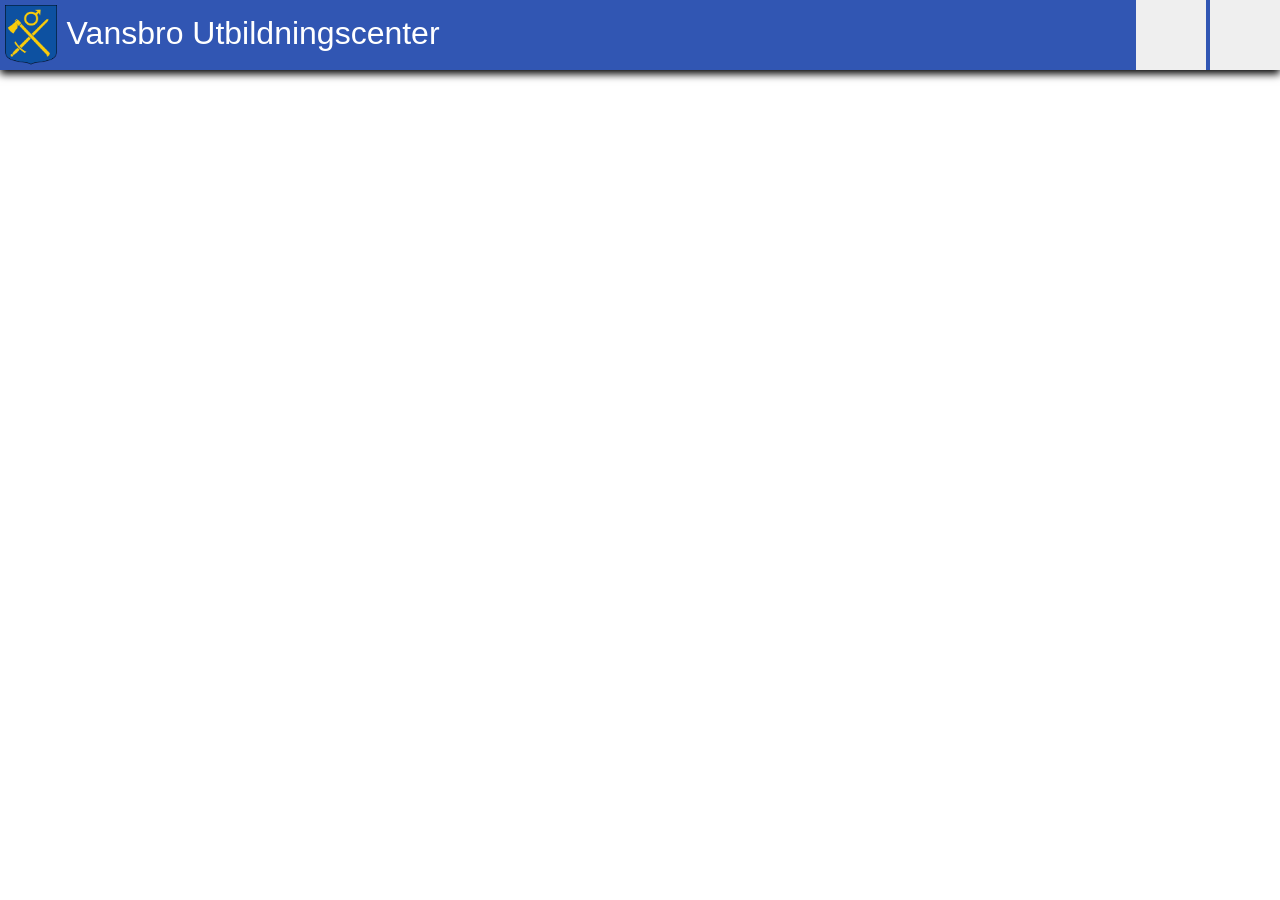
==== Vuc redesign/views/home.html @ cec903c4 "Poof!" ====
<html lang="en">

<head>
    <meta charset="UTF-8">
    <meta name="viewport" content="width=device-width, initial-scale=1.0">
    <title>Home</title>
    <link rel="stylesheet" href="../style/style.css">
</head>

<body>
    <div id="header">
        <div id="title">
            <img class="logo" src="../res/1200px-Vansbro_kommunvapen_-_Riksarkivet_Sverige.png" alt="">
            <span>Vansbro Utbildningscenter</span>
        </div>


        <div id="nav">
            <button id="about"></button>
            <button id="menu"></button>
        </div>
    </div>
    <div id="content">

    </div>
    <div id="footer">

    </div>
</body>

</html>
---- Vuc redesign/style/style.css ----
body {
    margin: 0;
}

#header {
    /* height: 50px; */
    /* display: grid; */
    display: flex;
    grid-template-columns: 1fr 1fr;
    background-color: rgb(49, 86, 179);

    box-shadow: 0 0.25rem 0.5rem 0 black;
}

#header #title {
    display: flex;
    padding: 0.3125rem;
    font-family: 'Gill Sans', 'Gill Sans MT', Calibri, 'Trebuchet MS', sans-serif;
    font-size: 2em;
    color: white;
}

#header #title span {
    margin: 0.625rem;
}

#header .logo {
    contain: contents;
    height: 3.75rem;
}

#header #nav {
    margin-left: auto;
    margin-right: 0px;
    text-align: right;
}

#header #nav button {
    margin: 0;

    width: 10%;
    height: 100%;

    min-width: 70px;
    border: 0rem none ;
}

#header #nav button img{
    width: 80%;
    height: 80%;
}
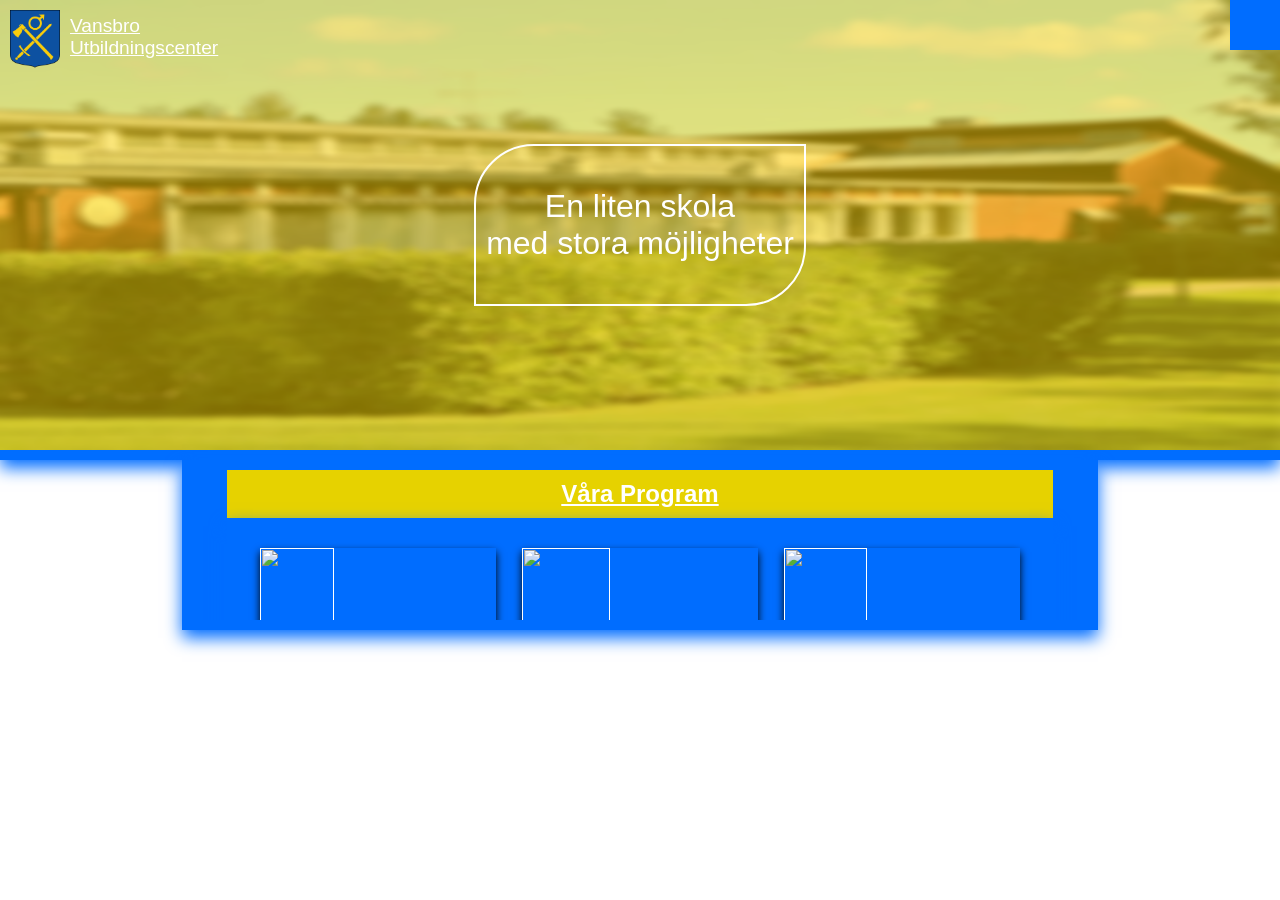
==== commit 9181a06b: "Poof!" ====
--- a/Vuc redesign/views/home.html
+++ b/Vuc redesign/views/home.html
@@ -8,24 +8,38 @@
 </head>
 
 <body>
-    <div id="header">
+    <div id="banner">
+
+
         <div id="title">
-            <img class="logo" src="../res/1200px-Vansbro_kommunvapen_-_Riksarkivet_Sverige.png" alt="">
+            <a href="http://Vansbro.se"><img src="../res/1200px-Vansbro_kommunvapen_-_Riksarkivet_Sverige.png"
+                    alt=""></a>
             <span>Vansbro Utbildningscenter</span>
         </div>
 
+        <div id="moto">
+            <p>
+                En liten skola <br>med stora möjligheter
+            </p>
+        </div>
+        <div id="nav">
+            <ul>
+                <li><a class="navItems" href="http://">Mer Om Skolan</a></li>
+                <li><a class="navItems" href="program.html"> Våra Program</a></li>
+                <li><a class="navItems" href="http://"> För Elever</a></li>
+                <li><a class="navItems" href="http://"> Personal På Skolan</a></li>
+            </ul>
 
-        <div id="nav">
-            <button id="about"></button>
-            <button id="menu"></button>
         </div>
     </div>
+
+
+
     <div id="content">
+        <iframe src="program.html" frameborder="0" width="100%" height="100%"></iframe>
+    </div>
 
-    </div>
-    <div id="footer">
 
-    </div>
 </body>
 
 </html>
--- a/Vuc redesign/style/style.css
+++ b/Vuc redesign/style/style.css
@@ -1,51 +1,109 @@
 body {
     margin: 0;
+    font-family: Arial, Helvetica, sans-serif;
 }
 
-#header {
-    /* height: 50px; */
-    /* display: grid; */
-    display: flex;
-    grid-template-columns: 1fr 1fr;
-    background-color: rgb(49, 86, 179);
-
-    box-shadow: 0 0.25rem 0.5rem 0 black;
+button {
+    margin: 0rem;
 }
 
-#header #title {
+#banner {
+    background-image: url("../res/vucbg.png");
+    background-repeat: no-repeat;
+    background-size: 100% 100%;
+    width: 100%;
+    display: grid;
+    grid-template-columns: 1fr 1fr 1fr;
+    height: 50%;
+    max-height: 600px;
+    border-bottom: #006dff solid 10px;
+    box-shadow: #006dff 0 0.5rem 1rem 0;
+}
+
+#banner #title {
+    height: fit-content;
+    height: -moz-fit-content;
+    height: -webkit-fit-content;
+    width: 150px;
     display: flex;
-    padding: 0.3125rem;
-    font-family: 'Gill Sans', 'Gill Sans MT', Calibri, 'Trebuchet MS', sans-serif;
+}
+
+#banner #title img {
+    margin-left: 10px;
+    margin-top: 10px;
+    margin-right: 10px;
+    contain: content;
+    width: 50px;
+}
+
+#banner #title span {
+    color: white;
+    font-size: 1.2em;
+    margin-top: 10%;
+    text-decoration: underline;
+}
+
+#banner #moto {
+    margin-top: auto;
+    margin-bottom: auto;
+    margin-left: auto;
+    margin-right: auto;
+    text-align: center;
+    height: -moz-fit-content;
+    width: -moz-fit-content;
+    padding: 10px;
     font-size: 2em;
     color: white;
+    border: 2px solid white;
+
+    border-top-left-radius: 60px;
+    border-bottom-right-radius: 60px;
 }
 
-#header #title span {
-    margin: 0.625rem;
+#content {
+    background-color: #006dff;
+    width: 70%;
+    height: fit-content;
+    height: -moz-fit-content;
+    height: -webkit-fit-content;
+    margin-left: auto;
+    margin-right: auto;
+    padding: 0.625rem;
+    box-shadow: #006dff 0 0.5rem 1rem 0;
 }
 
-#header .logo {
-    contain: contents;
-    height: 3.75rem;
+#nav {
+    text-align: center;
+    width: 50;
+    height: 50;
+    margin-left: auto;
+    float: right;
+    background-color: #006dff;
+    position: sticky;
+    top: 0;
+    transition: 0.5s;
 }
 
-#header #nav {
-    margin-left: auto;
-    margin-right: 0px;
-    text-align: right;
+#nav:hover {
+    width: 300px;
+    height: fit-content;
+    height: -moz-fit-content;
+    height: -webkit-fit-content;
 }
 
-#header #nav button {
-    margin: 0;
-
-    width: 10%;
-    height: 100%;
-
-    min-width: 70px;
-    border: 0rem none ;
+#nav ul {
+    list-style-type: none;
 }
 
-#header #nav button img{
-    width: 80%;
-    height: 80%;
+.navItems {
+    text-decoration: none;
+    font-size: 0;   
+    visibility: hidden;
+    transition: 0.2s;
+}
+
+#nav:hover .navItems {
+    font-size: 1em;
+    visibility: visible;
+    height: 400px;
 }
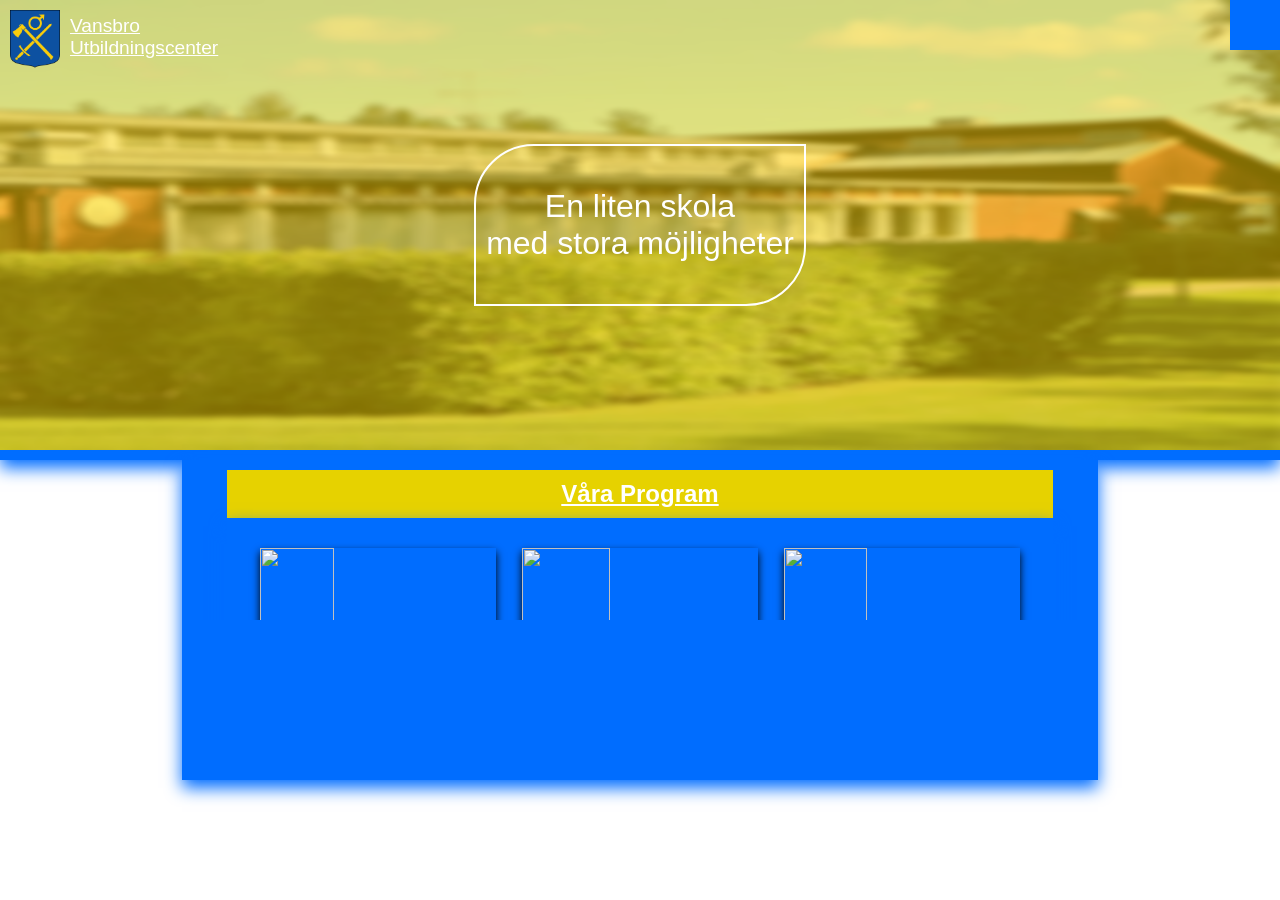
==== commit b8bcda6c: "Poof!" ====
--- a/Vuc redesign/views/home.html
+++ b/Vuc redesign/views/home.html
@@ -8,9 +8,9 @@
 </head>
 
 <body>
-    <div id="banner">
 
 
+    <div id="banner">
         <div id="title">
             <a href="http://Vansbro.se"><img src="../res/1200px-Vansbro_kommunvapen_-_Riksarkivet_Sverige.png"
                     alt=""></a>
@@ -24,8 +24,8 @@
         </div>
         <div id="nav">
             <ul>
-                <li><a class="navItems" href="http://">Mer Om Skolan</a></li>
-                <li><a class="navItems" href="program.html"> Våra Program</a></li>
+                <li><a class="navItems" href="#program"> Våra Program</a></li>
+                <li><a class="navItems" href="#skolan">Mer Om Skolan</a></li>
                 <li><a class="navItems" href="http://"> För Elever</a></li>
                 <li><a class="navItems" href="http://"> Personal På Skolan</a></li>
             </ul>
@@ -34,9 +34,9 @@
     </div>
 
 
-
     <div id="content">
-        <iframe src="program.html" frameborder="0" width="100%" height="100%"></iframe>
+        <iframe id="program" src="program.html" frameborder="0" width="100%" height="100%"></iframe>
+        <iframe id="skolan" rc="skolan.html" frameborder="0" width="100%" , height="100%"></iframe>
     </div>
 
 
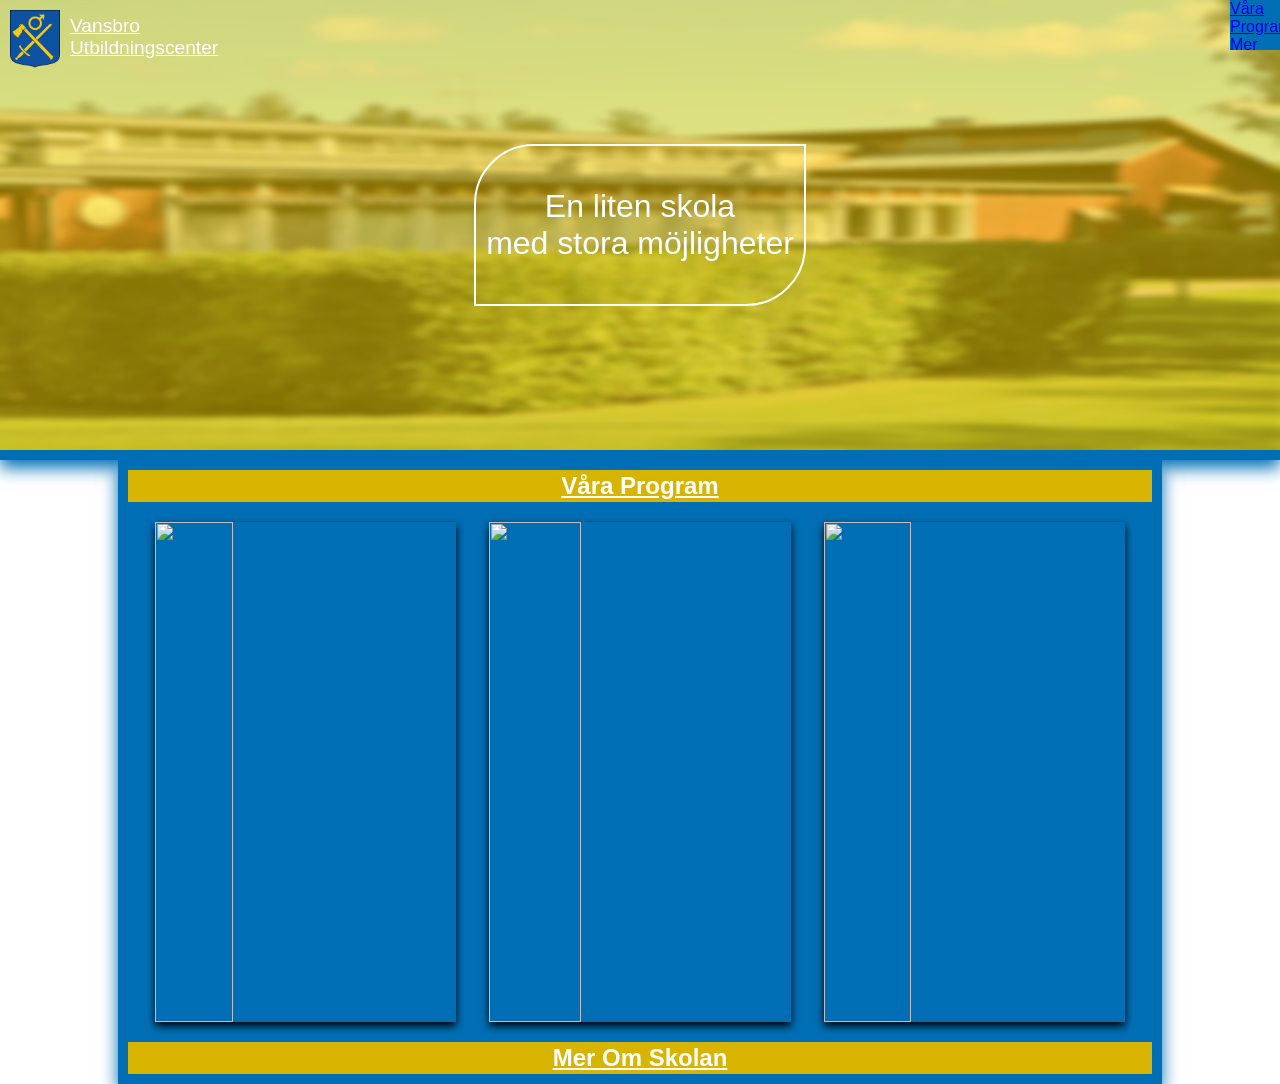
==== commit 13d5b5a7: "Poof!" ====
--- a/Vuc redesign/views/home.html
+++ b/Vuc redesign/views/home.html
@@ -5,10 +5,21 @@
     <meta name="viewport" content="width=device-width, initial-scale=1.0">
     <title>Home</title>
     <link rel="stylesheet" href="../style/style.css">
+    <link rel="stylesheet" href="../style/skolan.css">
+    <link rel="stylesheet" href="../style/program.css">
 </head>
 
 <body>
-
+    <div id="navContainer">
+        <div id="nav">
+            <div>
+                <a href="#program"> Våra Program</a>
+                <a href="#skolan">Mer Om Skolan</a>
+                <a href="http://"> För Elever</a>
+                <a href="http://"> Personal På Skolan</a>
+            </div>
+        </div>
+    </div>
 
     <div id="banner">
         <div id="title">
@@ -22,21 +33,43 @@
                 En liten skola <br>med stora möjligheter
             </p>
         </div>
-        <div id="nav">
-            <ul>
-                <li><a class="navItems" href="#program"> Våra Program</a></li>
-                <li><a class="navItems" href="#skolan">Mer Om Skolan</a></li>
-                <li><a class="navItems" href="http://"> För Elever</a></li>
-                <li><a class="navItems" href="http://"> Personal På Skolan</a></li>
-            </ul>
 
-        </div>
     </div>
 
 
     <div id="content">
-        <iframe id="program" src="program.html" frameborder="0" width="100%" height="100%"></iframe>
-        <iframe id="skolan" rc="skolan.html" frameborder="0" width="100%" , height="100%"></iframe>
+        <div id="program">
+            <div id="header">
+                <span>Våra Program</span>
+            </div>
+            <div id="program-grid">
+                <a href="/views/program/teknik.html" target="_top" class="item">
+                    <div class="banner">
+                        <img src="https://i.pinimg.com/originals/25/e7/2c/25e72c6653f86d62535cac3458af63cd.jpg" alt="">
+                        <div class="title">Teknik</div>
+                    </div>
+                </a>
+                <a href="program/industri.html" target="_top" class="item">
+                    <div class="banner">
+                        <img src="https://f.nordiskemedier.dk/2cvl5q5foe2i8pyb.jpg" alt="">
+                        <div class="title">Industri</div>
+                    </div>
+                </a>
+                <a href="program/fordon.html" target="_top" class="item">
+                    <div class="banner">
+                        <img src="https://stfg.stockholm.se/sites/default/files/styles/ssk_gallery_image/public/lbmek.png?itok=sisvduzu"
+                            alt="">
+                        <div class="title">Fordon</div>
+                    </div>
+                </a>
+            </div>
+        </div>
+
+        <div id="skolan">
+            <div id="header">
+                <span>Mer Om Skolan</span>
+            </div>  
+        </div>
     </div>
 
 
--- a/Vuc redesign/style/style.css
+++ b/Vuc redesign/style/style.css
@@ -1,109 +1,138 @@
 body {
-    margin: 0;
-    font-family: Arial, Helvetica, sans-serif;
-}
-
-button {
-    margin: 0rem;
+  margin: 0;
+  padding: 0;
+  font-family: Arial, Helvetica, sans-serif;
 }
 
 #banner {
-    background-image: url("../res/vucbg.png");
-    background-repeat: no-repeat;
-    background-size: 100% 100%;
-    width: 100%;
-    display: grid;
-    grid-template-columns: 1fr 1fr 1fr;
-    height: 50%;
-    max-height: 600px;
-    border-bottom: #006dff solid 10px;
-    box-shadow: #006dff 0 0.5rem 1rem 0;
+  background-image: url("../res/vucbg.png");
+  background-repeat: no-repeat;
+  background-size: 100% 100%;
+  width: 100%;
+  display: grid;
+  grid-template-columns: 1fr 1fr 1fr;
+  height: 50%;
+  max-height: 37.5rem;
+  border-bottom: #006eb4 solid 0.625rem;
+  box-shadow: #006eb4 0 8px 16px 0;
 }
 
 #banner #title {
+  height: fit-content;
+  height: -moz-fit-content;
+  height: -webkit-fit-content;
+  width: 150px;
+  display: flex;
+}
+
+#banner #title img {
+  margin-left: 10px;
+  margin-top: 10px;
+  margin-right: 10px;
+  contain: content;
+  width: 50px;
+}
+
+#banner #title span {
+  color: white;
+  font-size: 1.2em;
+  margin-top: 10%;
+  text-decoration: underline;
+}
+
+#banner #moto {
+  margin-top: auto;
+  margin-bottom: auto;
+  margin-left: auto;
+  margin-right: auto;
+  text-align: center;
+  height: -moz-fit-content;
+  width: -moz-fit-content;
+  padding: 0.625rem;
+  font-size: 2em;
+  color: white;
+  border: 0.125rem solid white;
+  border-top-left-radius: 3.75rem;
+  border-bottom-right-radius: 3.75rem;
+}
+
+#content {
+  background-color: #006eb4;
+  width: 80%;
+  height: fit-content;
+  height: -moz-fit-content;
+  height: -webkit-fit-content;
+  margin-left: auto;
+  margin-right: auto;
+  padding: 0.625rem;
+  box-shadow: #006eb4 0 0.5rem 1rem 0;
+}
+#navContainer {
+  z-index: 100;
+
+  width: 100%;
+  position: fixed;
+  display: flex;
+  justify-content: flex-end;
+  margin: 0;
+  padding: 0;
+}
+
+#nav {
+  position: absolute;
+  overflow: hidden;
+
+  margin: 0;
+  padding: 0;
+  justify-content: center;
+
+  width: 50;
+  height: 50;
+  background-color: #006eb4;
+  top: 0;
+  transition: 0.2s;
+  transition-delay: 0.4s display;
+}
+
+#nav:hover {
+  width: 18.75rem;
+  height: fit-content;
+  height: -moz-fit-content;
+  height: -webkit-fit-content;
+}
+
+@media screen and (max-width: 800px) {
+  #banner {
+    font-size: 0.8em;
+    height: 20%;
+  }
+
+  #banner #title {
     height: fit-content;
     height: -moz-fit-content;
     height: -webkit-fit-content;
-    width: 150px;
+    width: 9.375rem;
     display: flex;
+  }
+
+  #banner #title img {
+    margin-left: 0.625rem;
+    margin-top: 0.625rem;
+    margin-right: 0.625rem;
+    contain: content;
+    width: 2.5rem;
+  }
+
+  #banner #moto {
+      visibility: hidden;
+  }
+
+  #nav {
+    width: 2.5rem;
+    height: 2.5rem;
+  }
+
+  #content {
+    width: 90%;
+  }
 }
-
-#banner #title img {
-    margin-left: 10px;
-    margin-top: 10px;
-    margin-right: 10px;
-    contain: content;
-    width: 50px;
-}
-
-#banner #title span {
-    color: white;
-    font-size: 1.2em;
-    margin-top: 10%;
-    text-decoration: underline;
-}
-
-#banner #moto {
-    margin-top: auto;
-    margin-bottom: auto;
-    margin-left: auto;
-    margin-right: auto;
-    text-align: center;
-    height: -moz-fit-content;
-    width: -moz-fit-content;
-    padding: 10px;
-    font-size: 2em;
-    color: white;
-    border: 2px solid white;
-
-    border-top-left-radius: 60px;
-    border-bottom-right-radius: 60px;
-}
-
-#content {
-    background-color: #006dff;
-    width: 70%;
-    height: fit-content;
-    height: -moz-fit-content;
-    height: -webkit-fit-content;
-    margin-left: auto;
-    margin-right: auto;
-    padding: 0.625rem;
-    box-shadow: #006dff 0 0.5rem 1rem 0;
-}
-
-#nav {
-    text-align: center;
-    width: 50;
-    height: 50;
-    margin-left: auto;
-    float: right;
-    background-color: #006dff;
-    position: sticky;
-    top: 0;
-    transition: 0.5s;
-}
-
-#nav:hover {
-    width: 300px;
-    height: fit-content;
-    height: -moz-fit-content;
-    height: -webkit-fit-content;
-}
-
-#nav ul {
-    list-style-type: none;
-}
-
-.navItems {
-    text-decoration: none;
-    font-size: 0;   
-    visibility: hidden;
-    transition: 0.2s;
-}
-
-#nav:hover .navItems {
-    font-size: 1em;
-    visibility: visible;
-    height: 400px;
-}
--- a/Vuc redesign/style/skolan.css
+++ b/Vuc redesign/style/skolan.css
@@ -0,0 +1,13 @@
+#skolan #header {
+    margin-right: auto;
+    margin-left: auto;
+    background-color: #d7b400;
+    color: white;
+    text-align: center;
+    text-decoration: underline;
+    padding-bottom: 0.125rem;
+    padding-top: 0.125rem;
+    font-size: 1.5em;
+    font-weight: 600;
+    width: 100%;
+  }
--- a/Vuc redesign/style/program.css
+++ b/Vuc redesign/style/program.css
@@ -0,0 +1,77 @@
+body {
+  margin: 0;
+  font-family: Arial, Helvetica, sans-serif;
+  color: white;
+}
+
+img {
+  width: 18.75rem;
+  contain: content;
+}
+
+#program {
+  width: 100%;
+}
+
+#program #header {
+  margin-right: auto;
+  margin-left: auto;
+  background-color: #d7b400;
+  color: white;
+  text-align: center;
+  text-decoration: underline;
+  padding-bottom: 2px;
+  padding-top: 2px;
+  font-size: 1.5em;
+  font-weight: 600;
+  width: 100%;
+}
+
+#program .item {
+  color: white;
+
+  margin: 10px;
+  margin-left: auto;
+  margin-right: auto;
+  display: flex;
+  min-height: 12.5rem;
+  width: 90%;
+  min-height: 500px;
+  box-shadow: 0 4px 8px 0 black;
+}
+
+#program .item .banner {
+  contain: content;
+}
+
+#program .item .banner img {
+  width: 100%;
+}
+
+#program .title {
+  padding: 2px;
+  width: 100%;
+  text-align: center;
+  background-color: #d7b400;
+  font-weight: 600;
+  font-size: 1.5em;
+  text-decoration: underline;
+}
+
+#program #program-grid {
+  display: grid;
+  padding: 0.625rem;
+  grid-template-columns: 1fr 1fr 1fr;
+}
+
+@media screen and (max-width: 1200px) {
+  #program #program-grid {
+    grid-template-columns: 1fr 1fr;
+  }
+}
+
+@media screen and (max-width: 800px) {
+  #program #program-grid {
+    grid-template-columns: 1fr;
+  }
+}
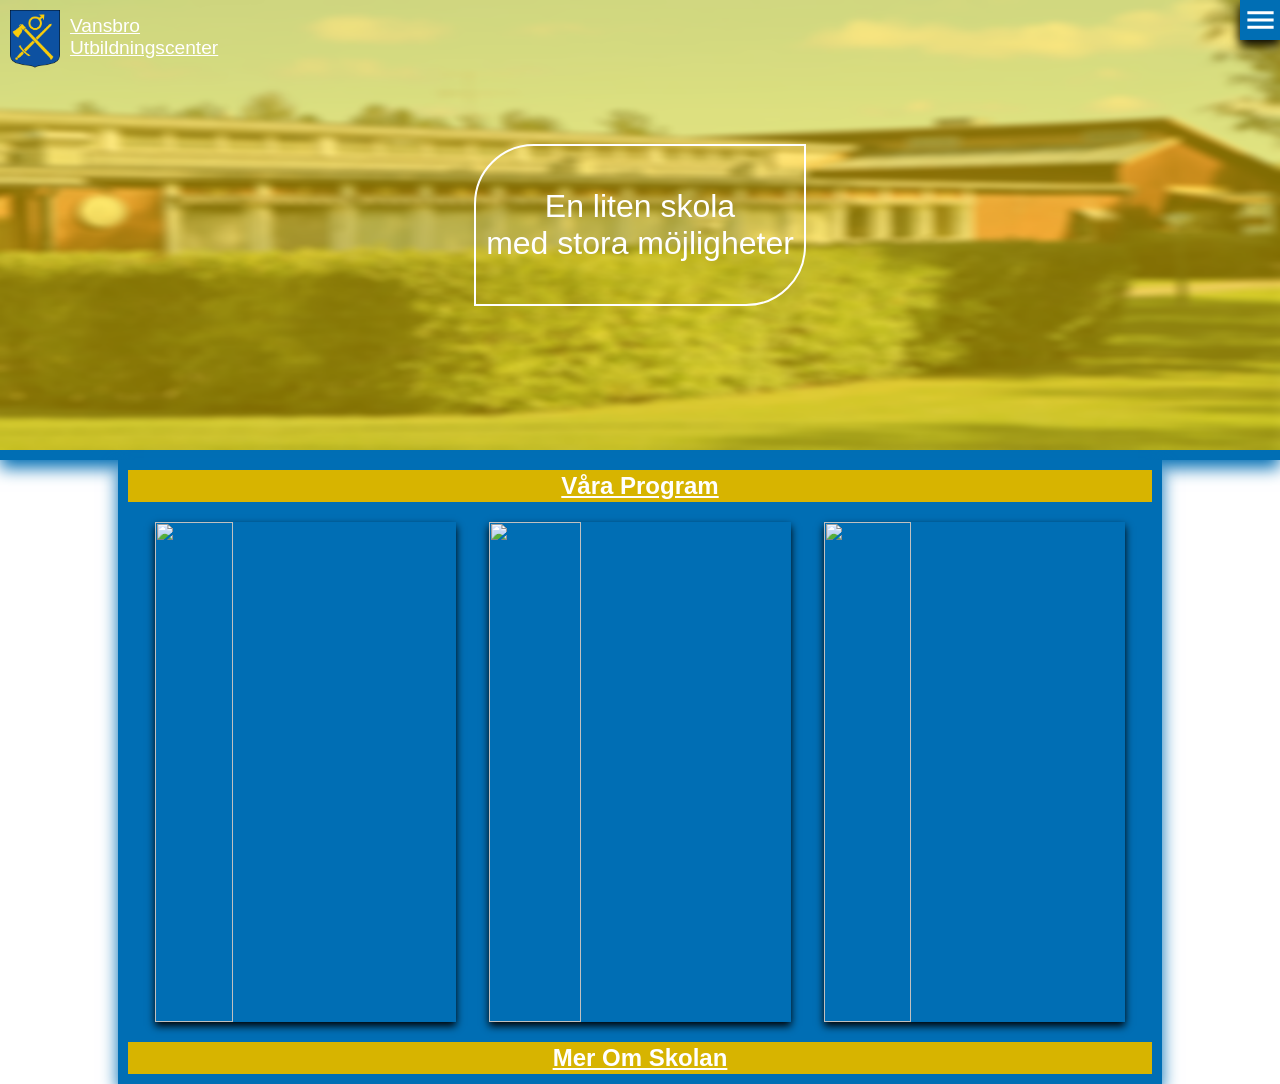
==== commit 7bb65ecd: "poof!" ====
--- a/Vuc redesign/views/home.html
+++ b/Vuc redesign/views/home.html
@@ -12,11 +12,17 @@
 <body>
     <div id="navContainer">
         <div id="nav">
-            <div>
-                <a href="#program"> Våra Program</a>
-                <a href="#skolan">Mer Om Skolan</a>
-                <a href="http://"> För Elever</a>
-                <a href="http://"> Personal På Skolan</a>
+            <svg id="icon-big" xmlns="http://www.w3.org/2000/svg" height="40" viewBox="0 0 24 24" width="35">
+                <path d="M0 0h24v24H0z" fill="none" />
+                <path d="M3 18h18v-2H3v2zm0-5h18v-2H3v2zm0-7v2h18V6H3z" /></svg>
+      
+
+            <div id="navConten">
+                <!-- inte smartaste sättet att få itemsen på stackade men det funkar XD  -->
+                <a href="#program"> Våra Program</a> <br>
+                <a href="#skolan"> Mer Om Skolan</a> <br>
+                <a href="http://"> För Elever</a> <br>
+                <a href="http://"> Personal På Skolan</a> <br>
             </div>
         </div>
     </div>
@@ -68,7 +74,7 @@
         <div id="skolan">
             <div id="header">
                 <span>Mer Om Skolan</span>
-            </div>  
+            </div>
         </div>
     </div>
 
--- a/Vuc redesign/style/style.css
+++ b/Vuc redesign/style/style.css
@@ -85,20 +85,37 @@
   margin: 0;
   padding: 0;
   justify-content: center;
-
-  width: 50;
-  height: 50;
+  width: 2.5rem;
+  height: 2.5rem;
   background-color: #006eb4;
   top: 0;
-  transition: 0.2s;
+  transition: 0.5s;
   transition-delay: 0.4s display;
+
+  box-shadow: 0 5px 10px 0 black;
+
+  text-align: center;
+}
+
+#icon-big {
+  fill: #fff;
+}
+
+#navConten {
+  visibility: hidden;
 }
 
 #nav:hover {
   width: 18.75rem;
+  min-height: 300px;
   height: fit-content;
   height: -moz-fit-content;
   height: -webkit-fit-content;
+  
+}
+
+#nav:hover #navConten{
+  visibility: visible;
 }
 
 @media screen and (max-width: 800px) {
@@ -135,4 +152,11 @@
   #content {
     width: 90%;
   }
+
+  #close {
+    width: 40px;
+  
+    margin-top: auto;
+    margin-bottom: auto;
+  }
 }
